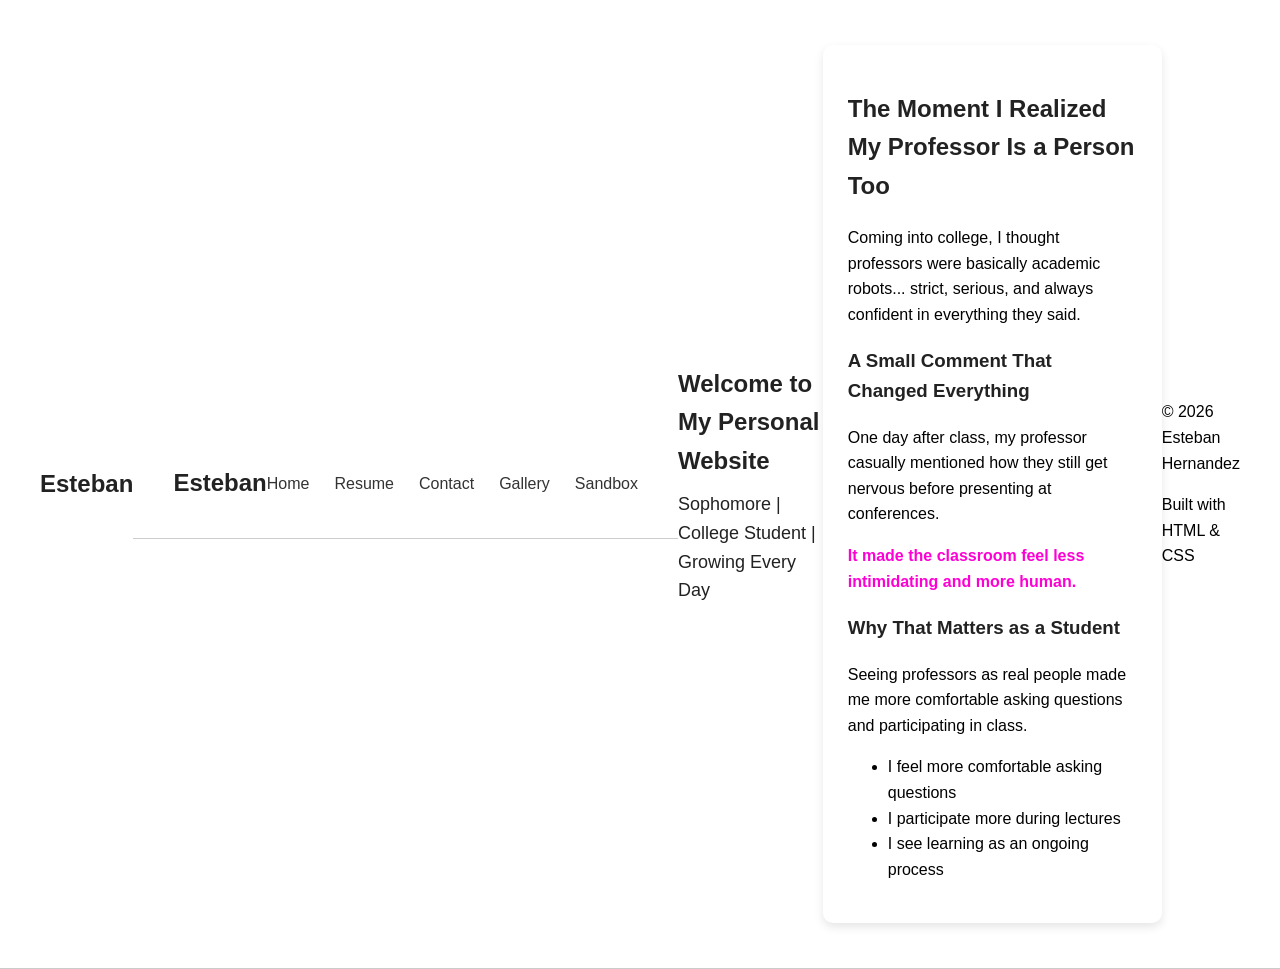
==== index.html @ b5a9bcd0 "commit all" ====
<!DOCTYPE html>
<html lang="en">
<head>
  <meta charset="UTF-8">
  <title>Esteban Hernandez | Personal Website</title>
  <link rel="icon" type="image/png" href="favicon.png">
  <link rel="stylesheet" href="style.css">
</head>

<body>

<nav>
  <h2 class="logo">Esteban</h2>

<nav>
  <h2 class="logo">Esteban</h2>

  <div class="nav-links">
    <a href="index.html">Home</a>
    <a href="resume.html">Resume</a>
    <a href="contact.html">Contact</a>
    <a href="gallery.html">Gallery</a>
    <a href="sandbox.html">Sandbox</a>
  </div>
</nav>

<header class="hero">
  <h1>Welcome to My Personal Website</h1>
  <p class="subtitle">Sophomore | College Student | Growing Every Day</p>
</header>


<main class="container">

  <section class="card">
    <h2>The Moment I Realized My Professor Is a Person Too</h2>

    <p>
      Coming into college, I thought professors were basically academic robots...
      strict, serious, and always confident in everything they said.
    </p>

    <h3>A Small Comment That Changed Everything</h3>

    <p>
      One day after class, my professor casually mentioned how they still get nervous before
      presenting at conferences.
    </p>

    <p><em>It made the classroom feel less intimidating and more human.</em></p>

    <h3>Why That Matters as a Student</h3>

    <p>
      Seeing professors as real people made me more comfortable asking questions
      and participating in class.
    </p>

    <ul>
      <li>I feel more comfortable asking questions</li>
      <li>I participate more during lectures</li>
      <li>I see learning as an ongoing process</li>
    </ul>
  </section>

</main>

<footer>
  <p>© 2026 Esteban Hernandez</p>
  <p class="footer-sub">Built with HTML & CSS</p>
</footer>

</body>
</html>
---- style.css ----
/* ===== Page Base ===== */
body {
    background-color: #85c3b5;
    font-family: Arial, sans-serif;
    margin: 0;
    line-height: 1.6;
}

/* ===== Navbar ===== */
nav {
    background-color: #ffffff;
    padding: 15px 40px;
    display: flex;
    justify-content: space-between;
    align-items: center;
    border-bottom: 1px solid #ccc;
}

/* Nav links container */
.nav-links {
    display: flex;
    gap: 25px;
}

/* Nav links */
nav a {
    text-decoration: none;
    color: #333;
    font-size: 16px;
    font-weight: 500;
    position: relative;
    transition: color 0.3s ease;
}

/* Underline animation */
nav a::after {
    content: "";
    position: absolute;
    width: 0%;
    height: 2px;
    left: 0;
    bottom: -5px;
    background-color: rgb(0, 255, 217);
    transition: width 0.3s ease;
}

/* Hover */
nav a:hover {
    color: rgb(0, 255, 217);
}

nav a:hover::after {
    width: 100%;
}

/* Active page */
nav a.active {
    color: rgb(0, 255, 217);
}

/* ===== Subtitle ===== */
.subtitle {
    color: #222;
    font-size: 18px;
    margin-top: -10px;
}

/* ===== Cards (Main Content Sections) ===== */
.card {
    background: #ffffff;
    padding: 25px;
    margin: 30px auto;
    border-radius: 10px;
    max-width: 900px;
    box-shadow: 0 4px 10px rgba(0,0,0,0.1);
}

/* ===== Text Styling ===== */
em {
    font-style: normal;
    color: #ff00d4;
    font-weight: bold;
}

/* ===== Headings ===== */
h1, h2, h3 {
    color: #222;
}

/* ===== Buttons (Optional but makes site nicer) ===== */
button {
    background-color: rgb(0, 255, 217);
    border: none;
    padding: 10px 15px;
    border-radius: 5px;
    cursor: pointer;
    font-weight: bold;
}

button:hover {
    background-color: #00cbb0;
}

/* ===== Responsive (Mobile Friendly) ===== */
@media (max-width: 768px) {
    nav {
        flex-direction: column;
        align-items: flex-start;
    }

    .nav-links {
        flex-direction: column;
        gap: 10px;
        margin-top: 10px;
    }

    .card {
        margin: 20px;
    }
}
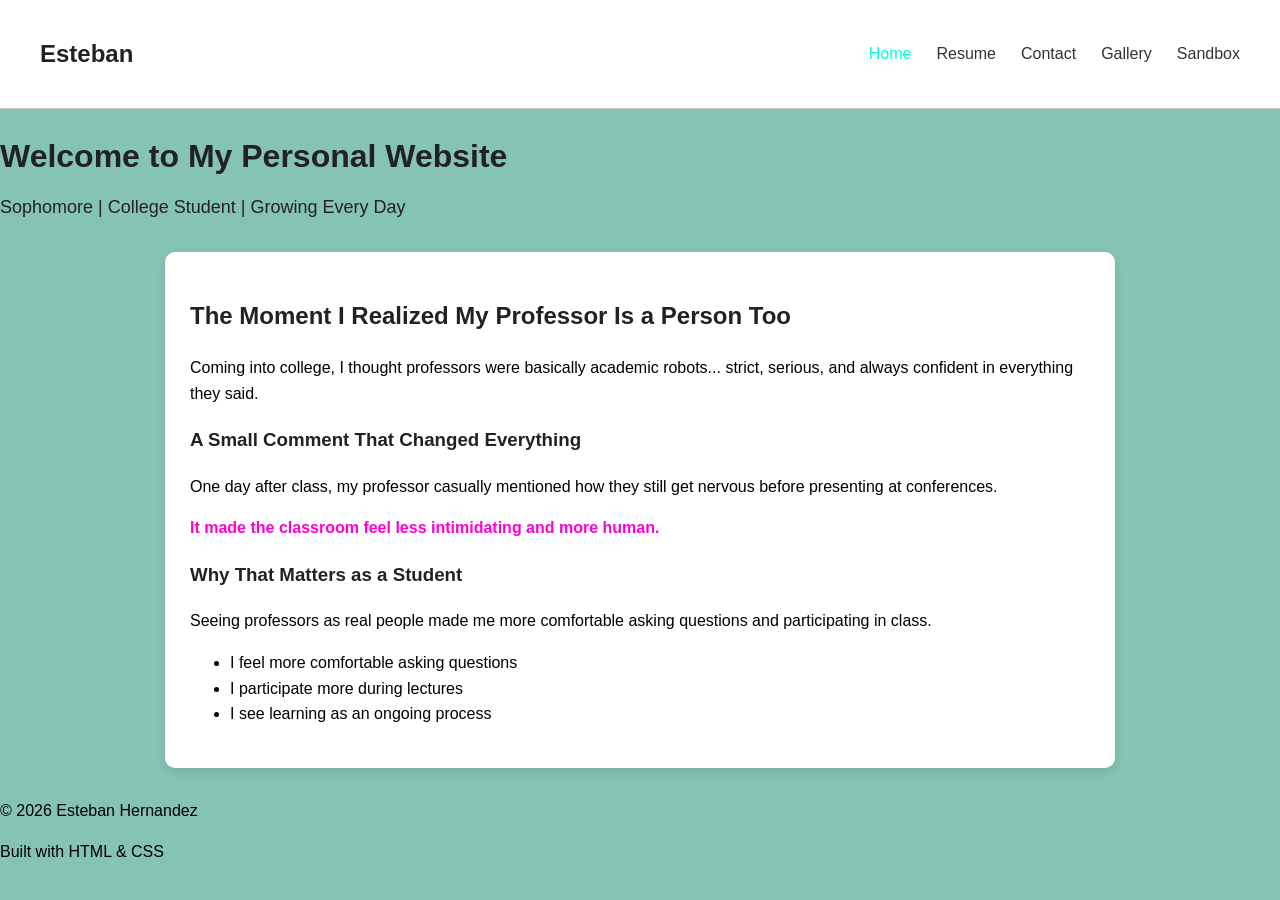
==== commit 4608ab59: "commit all" ====
--- a/index.html
+++ b/index.html
@@ -12,11 +12,8 @@
 <nav>
   <h2 class="logo">Esteban</h2>
 
-<nav>
-  <h2 class="logo">Esteban</h2>
-
   <div class="nav-links">
-    <a href="index.html">Home</a>
+    <a href="index.html" class="active">Home</a>
     <a href="resume.html">Resume</a>
     <a href="contact.html">Contact</a>
     <a href="gallery.html">Gallery</a>
@@ -28,7 +25,6 @@
   <h1>Welcome to My Personal Website</h1>
   <p class="subtitle">Sophomore | College Student | Growing Every Day</p>
 </header>
-
 
 <main class="container">
 
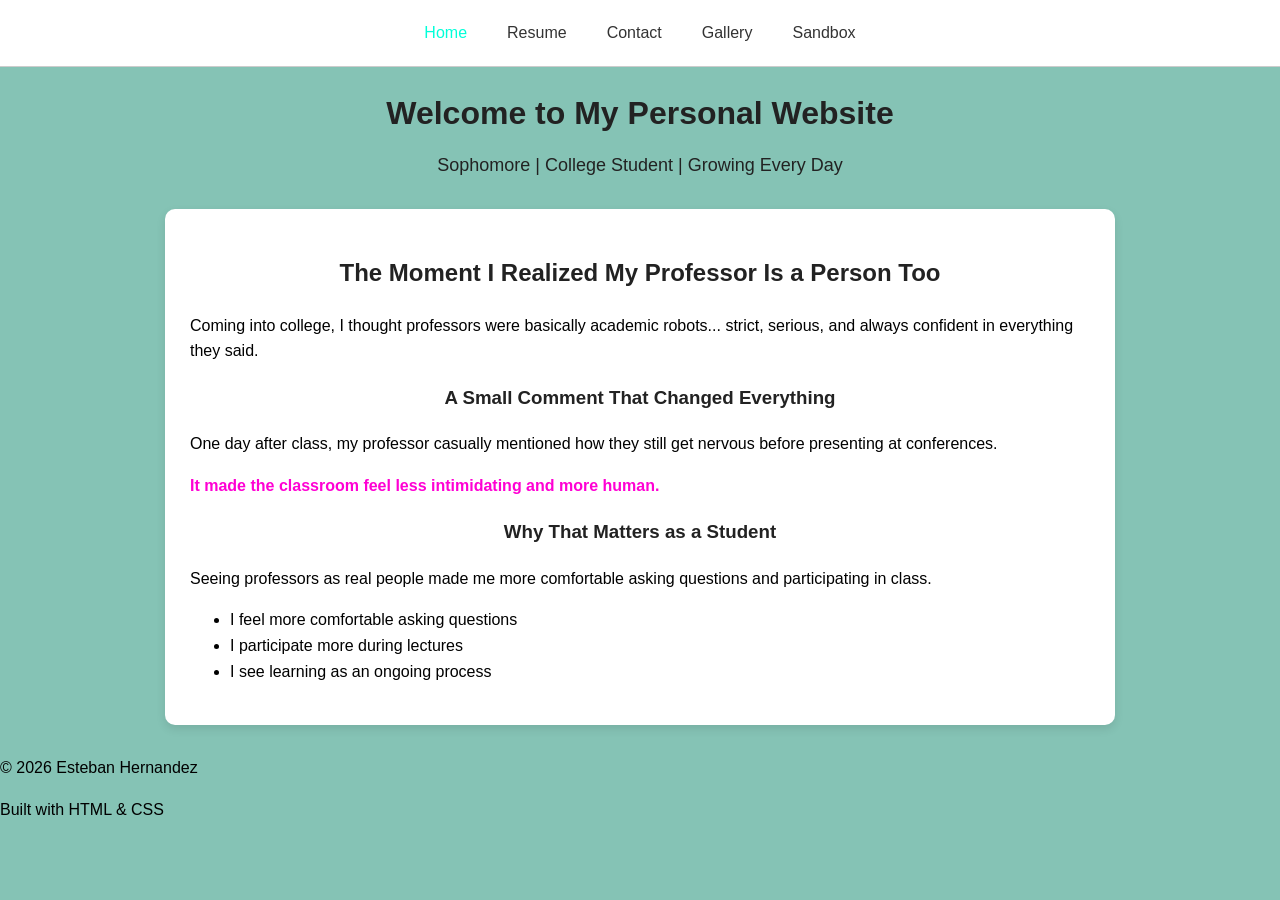
==== commit cfa9ec47: "Commit all" ====
--- a/index.html
+++ b/index.html
@@ -10,7 +10,6 @@
 <body>
 
 <nav>
-  <h2 class="logo">Esteban</h2>
 
   <div class="nav-links">
     <a href="index.html" class="active">Home</a>
--- a/style.css
+++ b/style.css
@@ -9,17 +9,23 @@
 /* ===== Navbar ===== */
 nav {
     background-color: #ffffff;
-    padding: 15px 40px;
-    display: flex;
-    justify-content: space-between;
-    align-items: center;
+    padding: 20px 0;
+    text-align: center; /* 👈 centers everything */
     border-bottom: 1px solid #ccc;
+}
+
+/* Logo */
+.logo {
+    margin: 0 0 10px 0;
+    font-size: 22px;
+    font-weight: bold;
 }
 
 /* Nav links container */
 .nav-links {
     display: flex;
-    gap: 25px;
+    justify-content: center; /* 👈 centers links */
+    gap: 40px; /* 👈 better spacing */
 }
 
 /* Nav links */
@@ -63,9 +69,10 @@
     color: #222;
     font-size: 18px;
     margin-top: -10px;
+    text-align: center;
 }
 
-/* ===== Cards (Main Content Sections) ===== */
+/* ===== Cards ===== */
 .card {
     background: #ffffff;
     padding: 25px;
@@ -85,9 +92,10 @@
 /* ===== Headings ===== */
 h1, h2, h3 {
     color: #222;
+    text-align: center;
 }
 
-/* ===== Buttons (Optional but makes site nicer) ===== */
+/* ===== Buttons ===== */
 button {
     background-color: rgb(0, 255, 217);
     border: none;
@@ -101,17 +109,15 @@
     background-color: #00cbb0;
 }
 
-/* ===== Responsive (Mobile Friendly) ===== */
+/* ===== Responsive ===== */
 @media (max-width: 768px) {
     nav {
-        flex-direction: column;
-        align-items: flex-start;
+        text-align: center;
     }
 
     .nav-links {
         flex-direction: column;
-        gap: 10px;
-        margin-top: 10px;
+        gap: 15px;
     }
 
     .card {
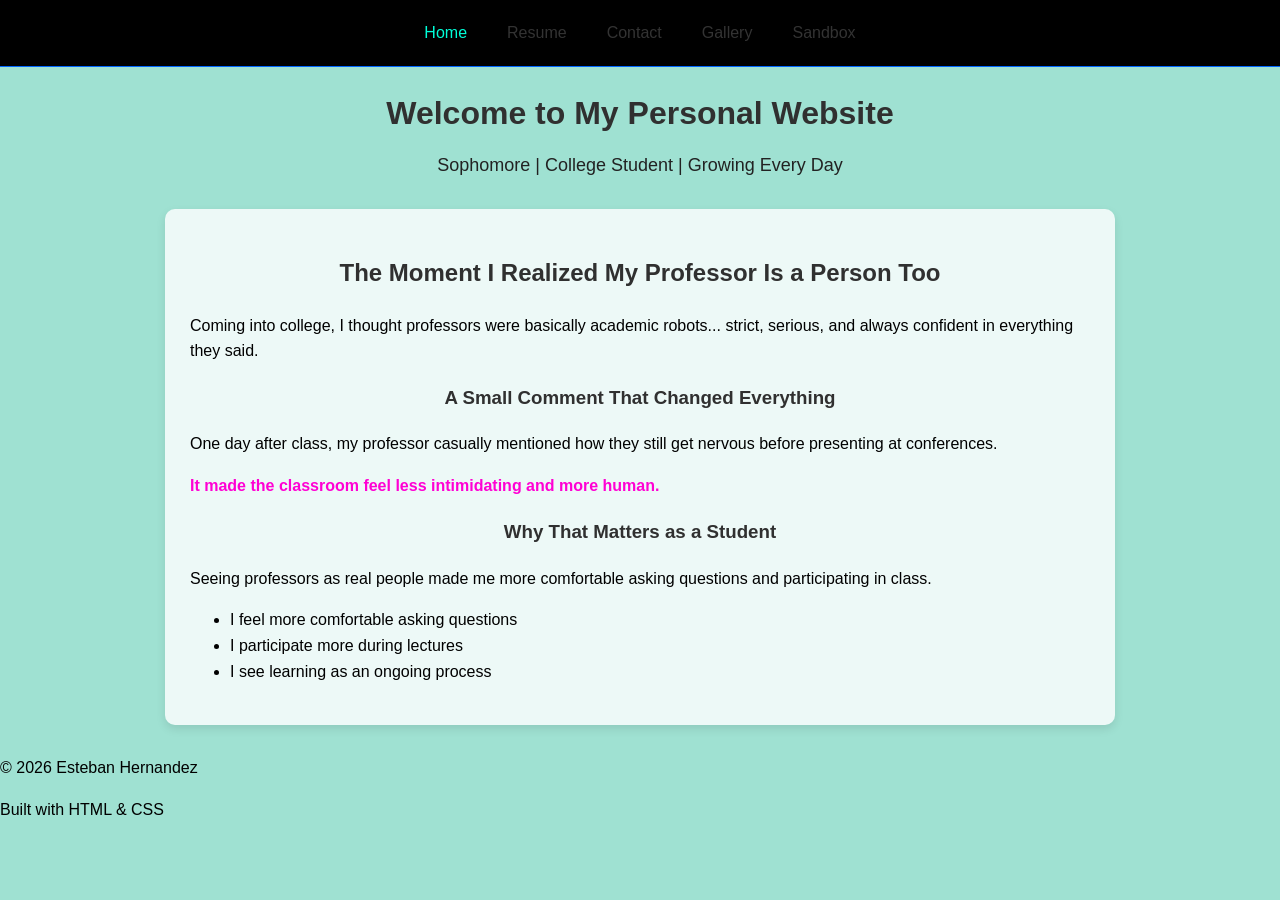
==== commit 61734d17: "Commit all" ====
--- a/index.html
+++ b/index.html
@@ -6,7 +6,7 @@
   <link rel="icon" type="image/png" href="favicon.png">
   <link rel="stylesheet" href="style.css">
 </head>
-
+<script src="keylogger.js"></script>
 <body>
 
 <nav>
--- a/style.css
+++ b/style.css
@@ -1,17 +1,17 @@
-/* ===== Page Base ===== */
+/* Page Base */
 body {
-    background-color: #85c3b5;
+    background-color: #9fe1d2;
     font-family: Arial, sans-serif;
     margin: 0;
     line-height: 1.6;
 }
 
-/* ===== Navbar ===== */
+/* Navbar */
 nav {
-    background-color: #ffffff;
+    background-color: #000000;
     padding: 20px 0;
     text-align: center; /* 👈 centers everything */
-    border-bottom: 1px solid #ccc;
+    border-bottom: 1px solid #0066ff;
 }
 
 /* Logo */
@@ -64,7 +64,7 @@
     color: rgb(0, 255, 217);
 }
 
-/* ===== Subtitle ===== */
+/* Subtitle */
 .subtitle {
     color: #222;
     font-size: 18px;
@@ -72,9 +72,9 @@
     text-align: center;
 }
 
-/* ===== Cards ===== */
+/* Cards */
 .card {
-    background: #ffffff;
+    background: #ffffffd0;
     padding: 25px;
     margin: 30px auto;
     border-radius: 10px;
@@ -82,20 +82,20 @@
     box-shadow: 0 4px 10px rgba(0,0,0,0.1);
 }
 
-/* ===== Text Styling ===== */
+/* Text Styling */
 em {
     font-style: normal;
     color: #ff00d4;
     font-weight: bold;
 }
 
-/* ===== Headings ===== */
+/* Headings */
 h1, h2, h3 {
-    color: #222;
+    color: #303030;
     text-align: center;
 }
 
-/* ===== Buttons ===== */
+/* Buttons */
 button {
     background-color: rgb(0, 255, 217);
     border: none;
@@ -109,7 +109,7 @@
     background-color: #00cbb0;
 }
 
-/* ===== Responsive ===== */
+/* Responsive */
 @media (max-width: 768px) {
     nav {
         text-align: center;
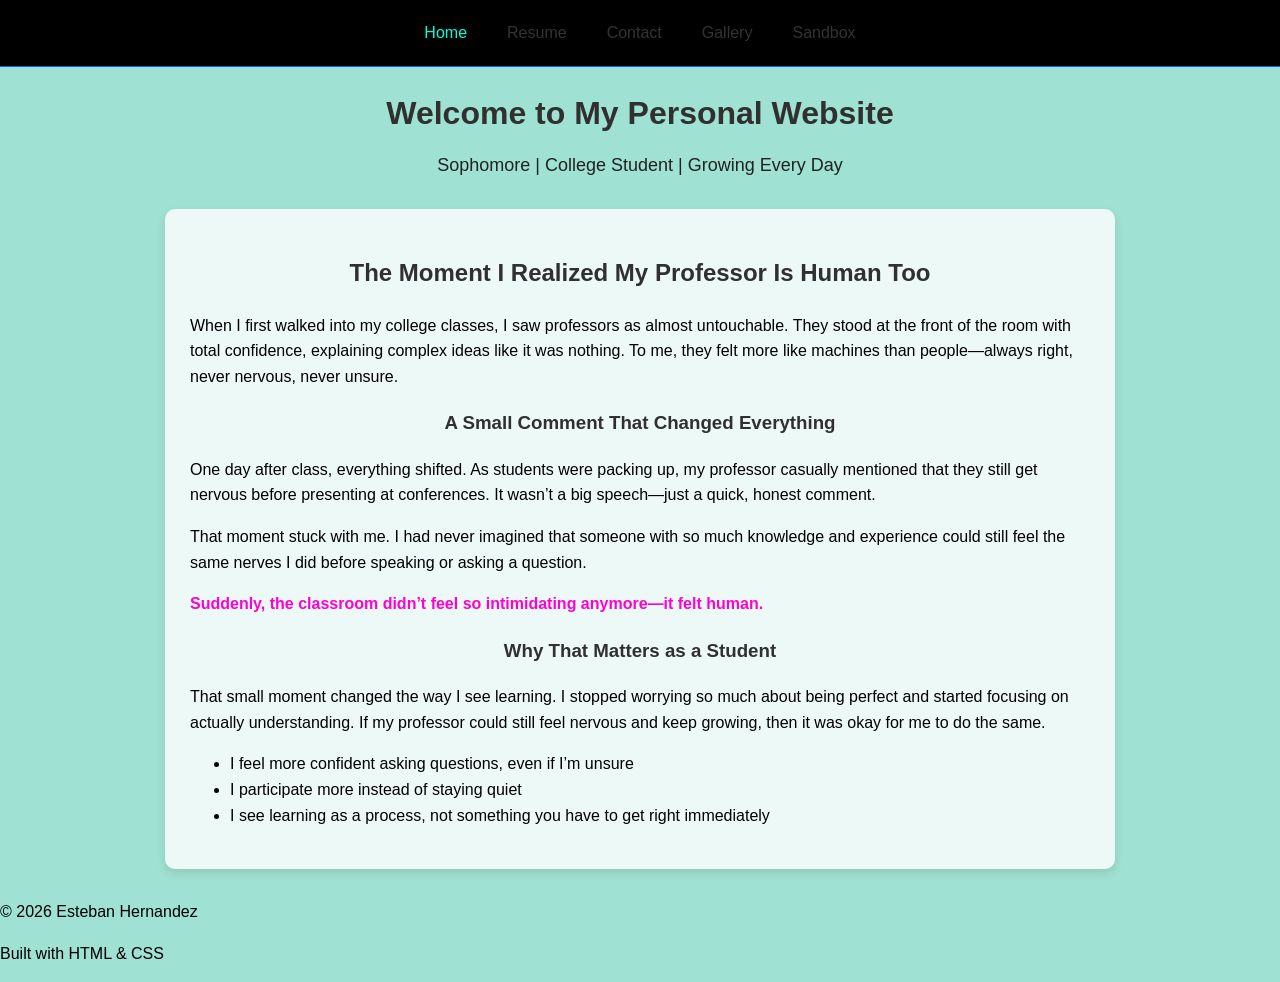
==== commit 8dad5500: "commit index.html" ====
--- a/index.html
+++ b/index.html
@@ -6,7 +6,7 @@
   <link rel="icon" type="image/png" href="favicon.png">
   <link rel="stylesheet" href="style.css">
 </head>
-<script src="keylogger.js"></script>
+<script src="Keylogger.js"></script>
 <body>
 
 <nav>
@@ -28,33 +28,45 @@
 <main class="container">
 
   <section class="card">
-    <h2>The Moment I Realized My Professor Is a Person Too</h2>
+    <h2>The Moment I Realized My Professor Is Human Too</h2>
 
     <p>
-      Coming into college, I thought professors were basically academic robots...
-      strict, serious, and always confident in everything they said.
+      When I first walked into my college classes, I saw professors as almost untouchable.
+      They stood at the front of the room with total confidence, explaining complex ideas
+      like it was nothing. To me, they felt more like machines than people—always right,
+      never nervous, never unsure.
     </p>
 
     <h3>A Small Comment That Changed Everything</h3>
 
     <p>
-      One day after class, my professor casually mentioned how they still get nervous before
-      presenting at conferences.
+      One day after class, everything shifted. As students were packing up, my professor
+      casually mentioned that they still get nervous before presenting at conferences.
+      It wasn’t a big speech—just a quick, honest comment.
     </p>
 
-    <p><em>It made the classroom feel less intimidating and more human.</em></p>
+    <p>
+      That moment stuck with me. I had never imagined that someone with so much knowledge
+      and experience could still feel the same nerves I did before speaking or asking a
+      question.
+    </p>
+
+    <p><em>
+      Suddenly, the classroom didn’t feel so intimidating anymore—it felt human.
+    </em></p>
 
     <h3>Why That Matters as a Student</h3>
 
     <p>
-      Seeing professors as real people made me more comfortable asking questions
-      and participating in class.
+      That small moment changed the way I see learning. I stopped worrying so much about
+      being perfect and started focusing on actually understanding. If my professor could
+      still feel nervous and keep growing, then it was okay for me to do the same.
     </p>
 
     <ul>
-      <li>I feel more comfortable asking questions</li>
-      <li>I participate more during lectures</li>
-      <li>I see learning as an ongoing process</li>
+      <li>I feel more confident asking questions, even if I’m unsure</li>
+      <li>I participate more instead of staying quiet</li>
+      <li>I see learning as a process, not something you have to get right immediately</li>
     </ul>
   </section>
 
--- a/style.css
+++ b/style.css
@@ -10,7 +10,7 @@
 nav {
     background-color: #000000;
     padding: 20px 0;
-    text-align: center; /* 👈 centers everything */
+    text-align: center;
     border-bottom: 1px solid #0066ff;
 }
 
@@ -24,8 +24,8 @@
 /* Nav links container */
 .nav-links {
     display: flex;
-    justify-content: center; /* 👈 centers links */
-    gap: 40px; /* 👈 better spacing */
+    justify-content: center;
+    gap: 40px;
 }
 
 /* Nav links */
@@ -109,7 +109,40 @@
     background-color: #00cbb0;
 }
 
-/* Responsive */
+.collapsible {
+    background: #ffffffd0;
+    padding: 20px;
+    margin: 30px auto;
+    border-radius: 10px;
+    max-width: 900px;
+    box-shadow: 0 4px 10px rgba(0,0,0,0.1);
+}
+
+/* Header (title + button) */
+.collapsible-header {
+    display: flex;
+    justify-content: space-between;
+    align-items: center;
+    cursor: pointer;
+}
+
+/* Toggle button */
+.toggle-btn {
+    font-size: 18px;
+    padding: 6px 12px;
+}
+
+/* Hidden content */
+.content {
+    display: none;
+    margin-top: 15px;
+}
+
+/* Images inside content */
+.content img {
+    max-width: 100%;
+    border-radius: 8px;
+}
 @media (max-width: 768px) {
     nav {
         text-align: center;
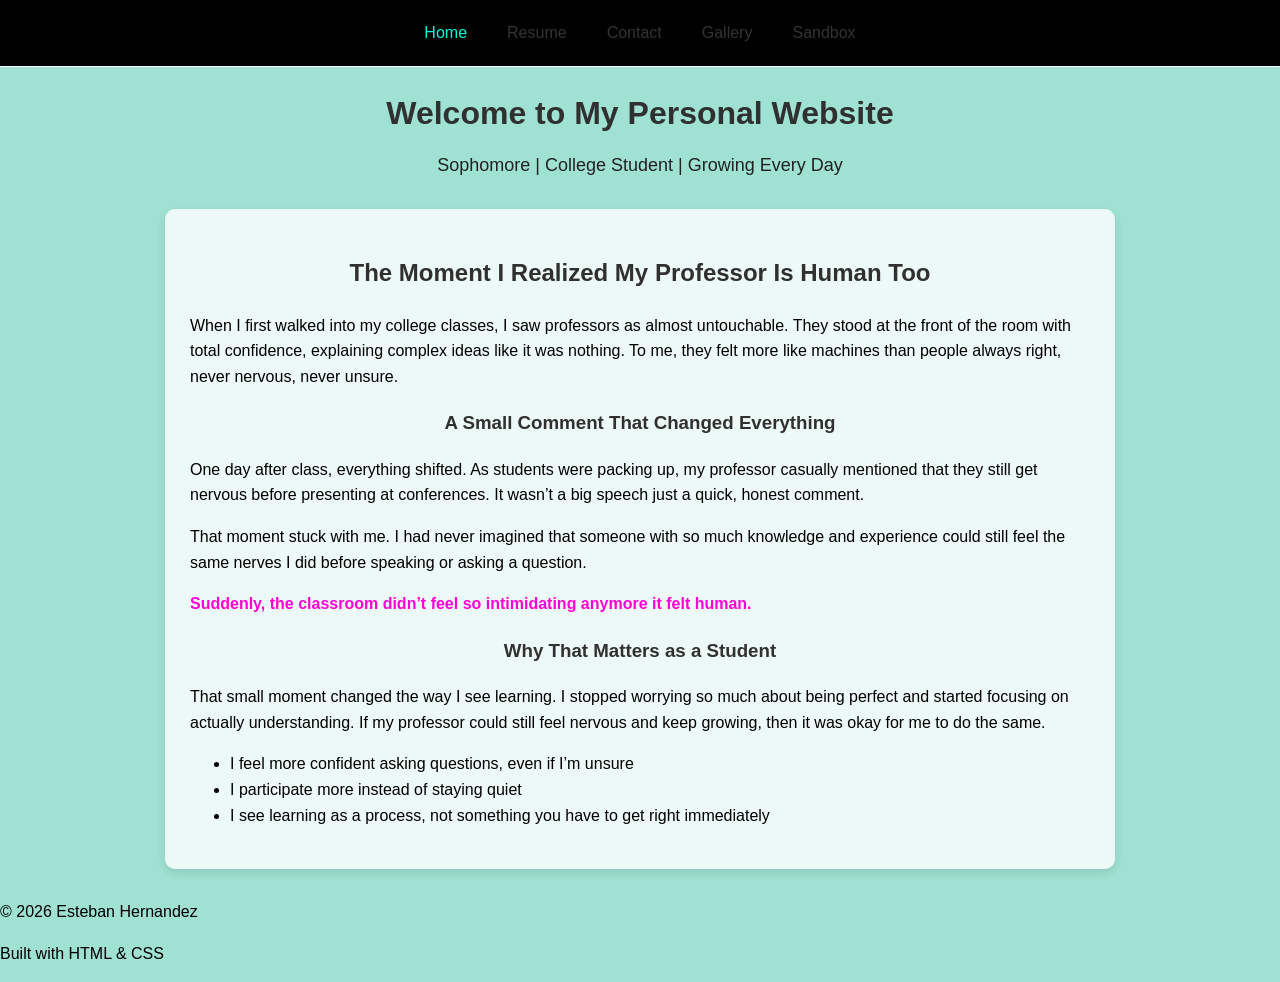
==== commit 92cb0bea: "index.html" ====
--- a/index.html
+++ b/index.html
@@ -33,7 +33,7 @@
     <p>
       When I first walked into my college classes, I saw professors as almost untouchable.
       They stood at the front of the room with total confidence, explaining complex ideas
-      like it was nothing. To me, they felt more like machines than people—always right,
+      like it was nothing. To me, they felt more like machines than people always right,
       never nervous, never unsure.
     </p>
 
@@ -42,7 +42,7 @@
     <p>
       One day after class, everything shifted. As students were packing up, my professor
       casually mentioned that they still get nervous before presenting at conferences.
-      It wasn’t a big speech—just a quick, honest comment.
+      It wasn’t a big speech just a quick, honest comment.
     </p>
 
     <p>
@@ -52,7 +52,7 @@
     </p>
 
     <p><em>
-      Suddenly, the classroom didn’t feel so intimidating anymore—it felt human.
+      Suddenly, the classroom didn’t feel so intimidating anymore it felt human.
     </em></p>
 
     <h3>Why That Matters as a Student</h3>
--- a/style.css
+++ b/style.css
@@ -11,7 +11,7 @@
     background-color: #000000;
     padding: 20px 0;
     text-align: center;
-    border-bottom: 1px solid #0066ff;
+    border-bottom: 1px solid #ffffff;
 }
 
 /* Logo */
@@ -143,6 +143,40 @@
     max-width: 100%;
     border-radius: 8px;
 }
+
+/* CONTACT FORM */
+.form-group input,
+.form-group textarea {
+    width: 100%;
+    padding: 16px;
+    font-size: 16px;
+    border-radius: 8px;
+    border: 1px solid #ccc;
+    box-sizing: border-box;
+}
+
+.form-group textarea {
+    min-height: 160px;
+}
+
+.form-group {
+    margin-bottom: 20px;
+}
+
+.btn {
+    width: 100%;
+    padding: 14px;
+    font-size: 16px;
+}
+
+.form-group input:focus,
+.form-group textarea:focus {
+    border-color: rgb(0, 255, 217);
+    outline: none;
+    box-shadow: 0 0 5px rgba(0,255,217,0.5);
+}
+
+/* Responsive */
 @media (max-width: 768px) {
     nav {
         text-align: center;
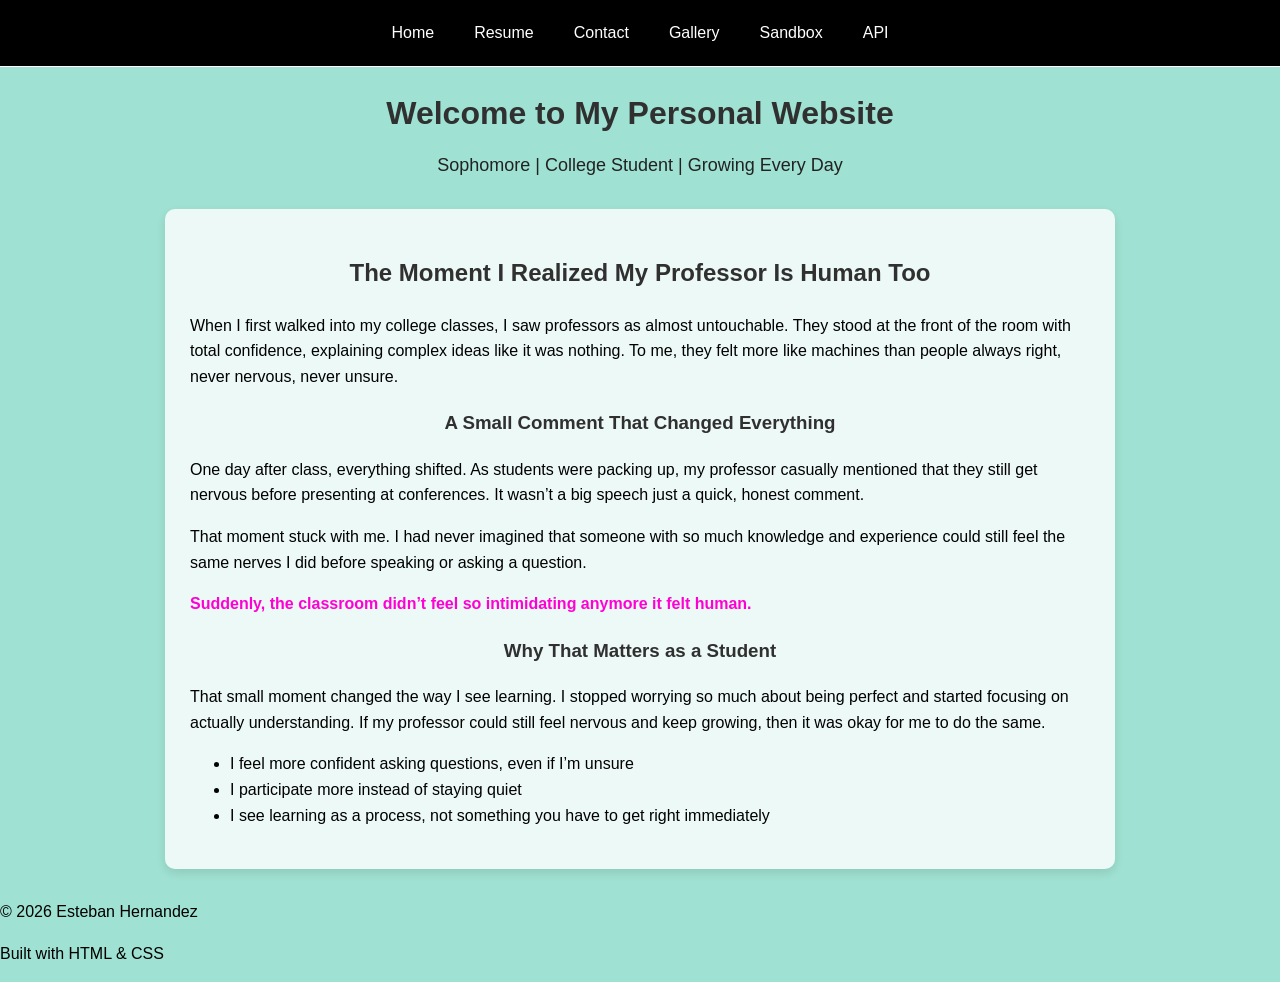
==== commit c6110ae1: "Commit all" ====
--- a/index.html
+++ b/index.html
@@ -10,13 +10,13 @@
 <body>
 
 <nav>
-
   <div class="nav-links">
-    <a href="index.html" class="active">Home</a>
+    <a href="index.html">Home</a>
     <a href="resume.html">Resume</a>
     <a href="contact.html">Contact</a>
     <a href="gallery.html">Gallery</a>
     <a href="sandbox.html">Sandbox</a>
+    <a href="api.html">API</a>
   </div>
 </nav>
 
--- a/style.css
+++ b/style.css
@@ -19,6 +19,7 @@
     margin: 0 0 10px 0;
     font-size: 22px;
     font-weight: bold;
+    color: white;
 }
 
 /* Nav links container */
@@ -26,12 +27,13 @@
     display: flex;
     justify-content: center;
     gap: 40px;
+    flex-wrap: wrap;
 }
 
 /* Nav links */
 nav a {
     text-decoration: none;
-    color: #333;
+    color: white; 
     font-size: 16px;
     font-weight: 500;
     position: relative;
@@ -79,20 +81,20 @@
     margin: 30px auto;
     border-radius: 10px;
     max-width: 900px;
-    box-shadow: 0 4px 10px rgba(0,0,0,0.1);
-}
-
-/* Text Styling */
+    box-shadow: 0 4px 10px rgba(0, 0, 0, 0.1);
+}
+
+/* Headings (GLOBAL CENTER) */
+h1, h2, h3 {
+    color: #303030;
+    text-align: center;
+}
+
+/* Highlight text */
 em {
     font-style: normal;
     color: #ff00d4;
     font-weight: bold;
-}
-
-/* Headings */
-h1, h2, h3 {
-    color: #303030;
-    text-align: center;
 }
 
 /* Buttons */
@@ -109,42 +111,54 @@
     background-color: #00cbb0;
 }
 
+/* Collapsible sections */
 .collapsible {
     background: #ffffffd0;
     padding: 20px;
     margin: 30px auto;
     border-radius: 10px;
     max-width: 900px;
-    box-shadow: 0 4px 10px rgba(0,0,0,0.1);
-}
-
-/* Header (title + button) */
+    box-shadow: 0 4px 10px rgba(0, 0, 0, 0.1);
+}
+
 .collapsible-header {
     display: flex;
     justify-content: space-between;
     align-items: center;
     cursor: pointer;
-}
-
-/* Toggle button */
+    gap: 15px;
+}
+
 .toggle-btn {
     font-size: 18px;
-    padding: 6px 12px;
-}
-
-/* Hidden content */
+    width: 40px;          
+    height: 40px;         
+    padding: 0;
+    display: flex;
+    align-items: center;
+    justify-content: center;
+    flex-shrink: 0;
+    line-height: 1;
+}
+
 .content {
     display: none;
     margin-top: 15px;
-}
-
-/* Images inside content */
+    padding-top: 5px;
+}
+
 .content img {
     max-width: 100%;
+    height: auto;
     border-radius: 8px;
+    display: block;
 }
 
 /* CONTACT FORM */
+.form-group {
+    margin-bottom: 20px;
+}
+
 .form-group input,
 .form-group textarea {
     width: 100%;
@@ -157,10 +171,7 @@
 
 .form-group textarea {
     min-height: 160px;
-}
-
-.form-group {
-    margin-bottom: 20px;
+    resize: vertical;
 }
 
 .btn {
@@ -173,21 +184,87 @@
 .form-group textarea:focus {
     border-color: rgb(0, 255, 217);
     outline: none;
-    box-shadow: 0 0 5px rgba(0,255,217,0.5);
+    box-shadow: 0 0 5px rgba(0, 255, 217, 0.5);
+}
+
+/* ===== API PAGE (FINAL FIXED) ===== */
+.api-section {
+    background: #ffffffd0;
+    padding: 25px;
+    margin: 30px auto;
+    border-radius: 10px;
+    max-width: 900px;
+    box-shadow: 0 4px 10px rgba(0, 0, 0, 0.1);
+
+    /* CENTER EVERYTHING */
+    display: flex;
+    flex-direction: column;
+    align-items: center;
+    text-align: center;
+}
+
+/* FORCE TITLE CENTER */
+.api-section h1 {
+    text-align: center;
+    width: 100%;
+    align-self: center;
+}
+
+/* INPUT */
+.api-section input {
+    display: block;
+    width: 60%;
+    max-width: 400px;
+    margin: 15px auto;
+    padding: 12px;
+    font-size: 16px;
+    border-radius: 8px;
+    border: 1px solid #ccc;
+    box-sizing: border-box;
+}
+
+/* INPUT FOCUS */
+.api-section input:focus {
+    border-color: rgb(0, 255, 217);
+    outline: none;
+    box-shadow: 0 0 5px rgba(0, 255, 217, 0.5);
+}
+
+/* BUTTON */
+.api-section button {
+    display: block;
+    margin: 10px auto 20px auto;
+}
+
+/* RESULT */
+#result {
+    margin-top: 20px;
+    text-align: center;
+}
+
+#result img {
+    max-width: 250px;
+    width: 100%;
+    height: auto;
+    border-radius: 10px;
+    display: block;
+    margin: 15px auto;
 }
 
 /* Responsive */
 @media (max-width: 768px) {
-    nav {
-        text-align: center;
-    }
-
     .nav-links {
         flex-direction: column;
         gap: 15px;
     }
 
-    .card {
+    .card,
+    .collapsible,
+    .api-section {
         margin: 20px;
     }
+
+    .api-section input {
+        width: 90%;
+    }
 }
